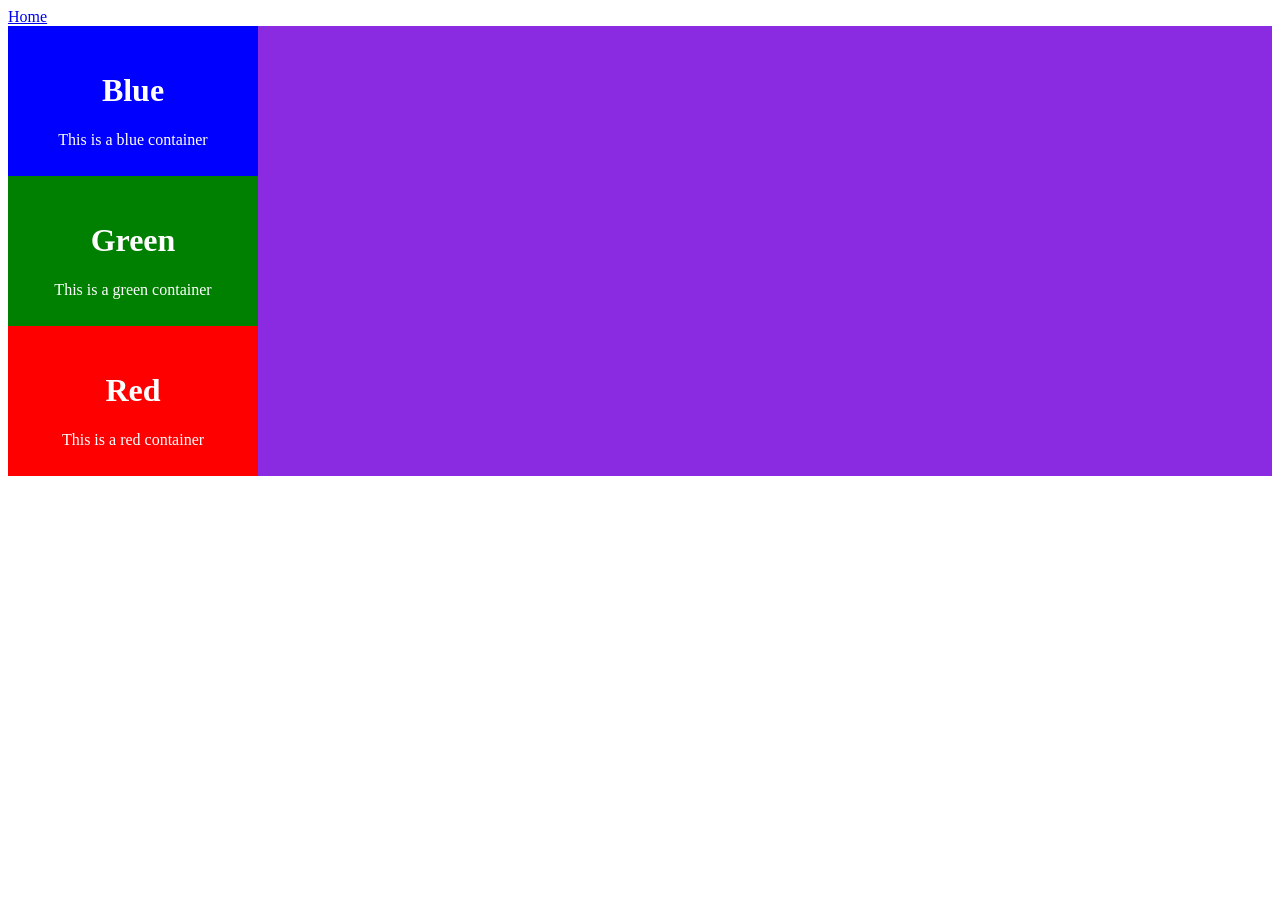
==== about.html @ ae7a08c3 "Class and IDs added  with about page" ====
<!doctype html>
<html lang="en">
  <head>
    <meta charset="UTF-8" />
    <meta name="viewport" content="width=device-width, initial-scale=1.0" />
    <title>About CSS</title>

    <style>
      .example {
        background-color: blue;
        width: 200px;
        height: 100px;
        padding: 25px;
        color: white;
      }
      .example-1 {
        background-color: green;
        width: 200px;
        height: 100px;
        padding: 25px;
        color: white;
      }
      .example-2 {
        background-color: red;
        width: 200px;
        height: 100px;
        padding: 25px;
        color: white;
      }

      #main-example {
        background-color: blueviolet;
        text-align: center;
      }
    </style>
  </head>
  <body>
    <a href="index.html">Home</a>
    <!--Since Id is unique ID is used for  main containers and Classes used for sub containers-->
    <div id="main-example">
      <div class="example">
        <h1>Blue</h1>
        <p>This is a blue container</p>
      </div>

      <div class="example-1">
        <h1>Green</h1>
        <p>This is a green container</p>
      </div>

      <div class="example-2">
        <h1>Red</h1>
        <p>This is a red container</p>
      </div>
    </div>
  </body>
</html>
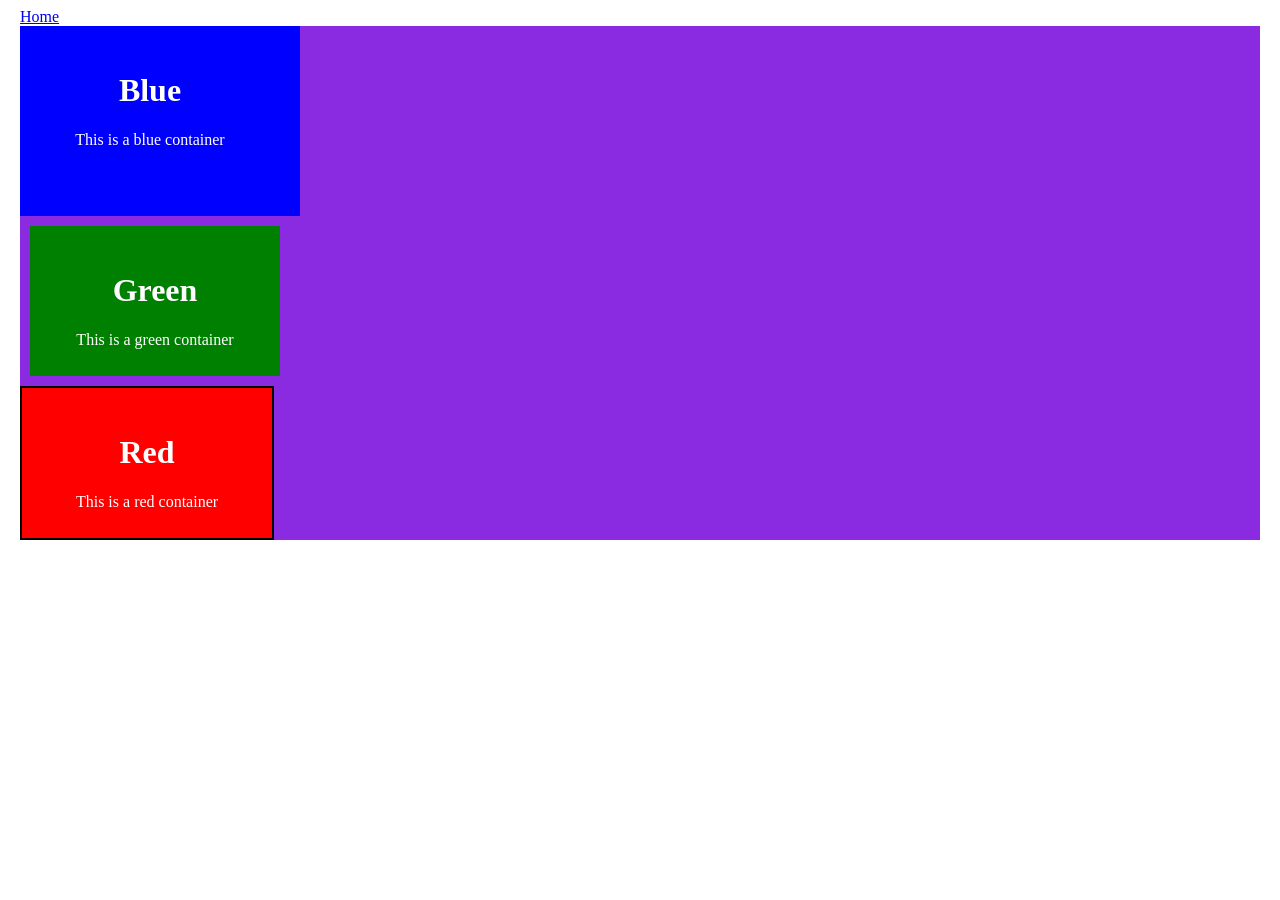
==== commit 3db893e2: "Padding, margin and border added" ====
--- a/about.html
+++ b/about.html
@@ -10,7 +10,7 @@
         background-color: blue;
         width: 200px;
         height: 100px;
-        padding: 25px;
+        padding: 25px 50px 65px 30px; /* padding order is Top Right Bottom Left*/
         color: white;
       }
       .example-1 {
@@ -19,6 +19,7 @@
         height: 100px;
         padding: 25px;
         color: white;
+        margin: 10px; /* Add a space from all the sides, can use margin-top,margin-left, margin-bottom,margin-right to specify which side you want margin to add onto*/
       }
       .example-2 {
         background-color: red;
@@ -26,6 +27,7 @@
         height: 100px;
         padding: 25px;
         color: white;
+        border: 2.5px solid black; /* Adds a border to the container, can use border-top,border-bottom etc to specify the location*/
       }
 
       #main-example {
@@ -34,7 +36,7 @@
       }
     </style>
   </head>
-  <body>
+  <body style="margin-left: 20px; margin-right: 20px;">
     <a href="index.html">Home</a>
     <!--Since Id is unique ID is used for  main containers and Classes used for sub containers-->
     <div id="main-example">
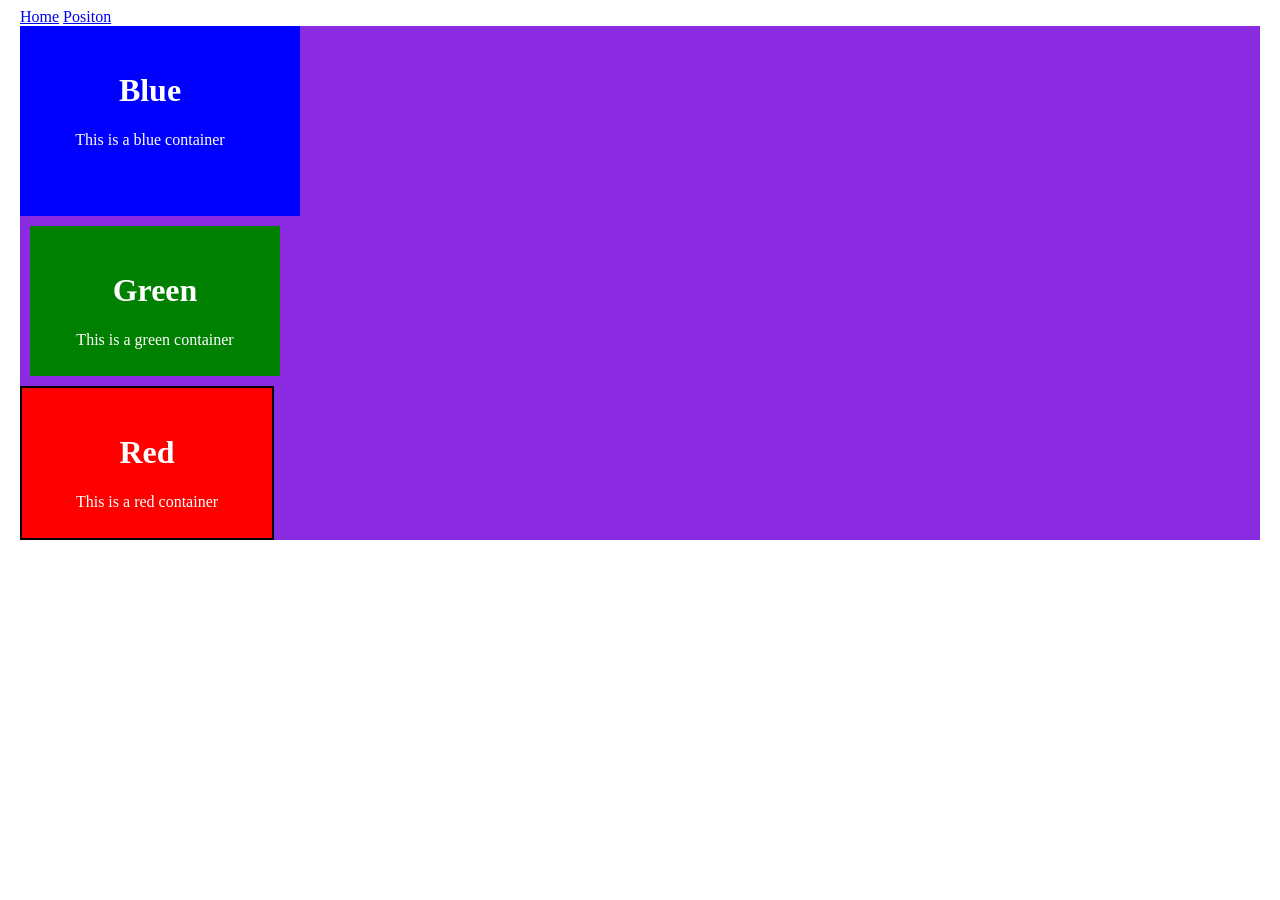
==== commit d2875b96: "Added positioning" ====
--- a/about.html
+++ b/about.html
@@ -38,6 +38,7 @@
   </head>
   <body style="margin-left: 20px; margin-right: 20px;">
     <a href="index.html">Home</a>
+    <a href="position.html">Positon</a>
     <!--Since Id is unique ID is used for  main containers and Classes used for sub containers-->
     <div id="main-example">
       <div class="example">
